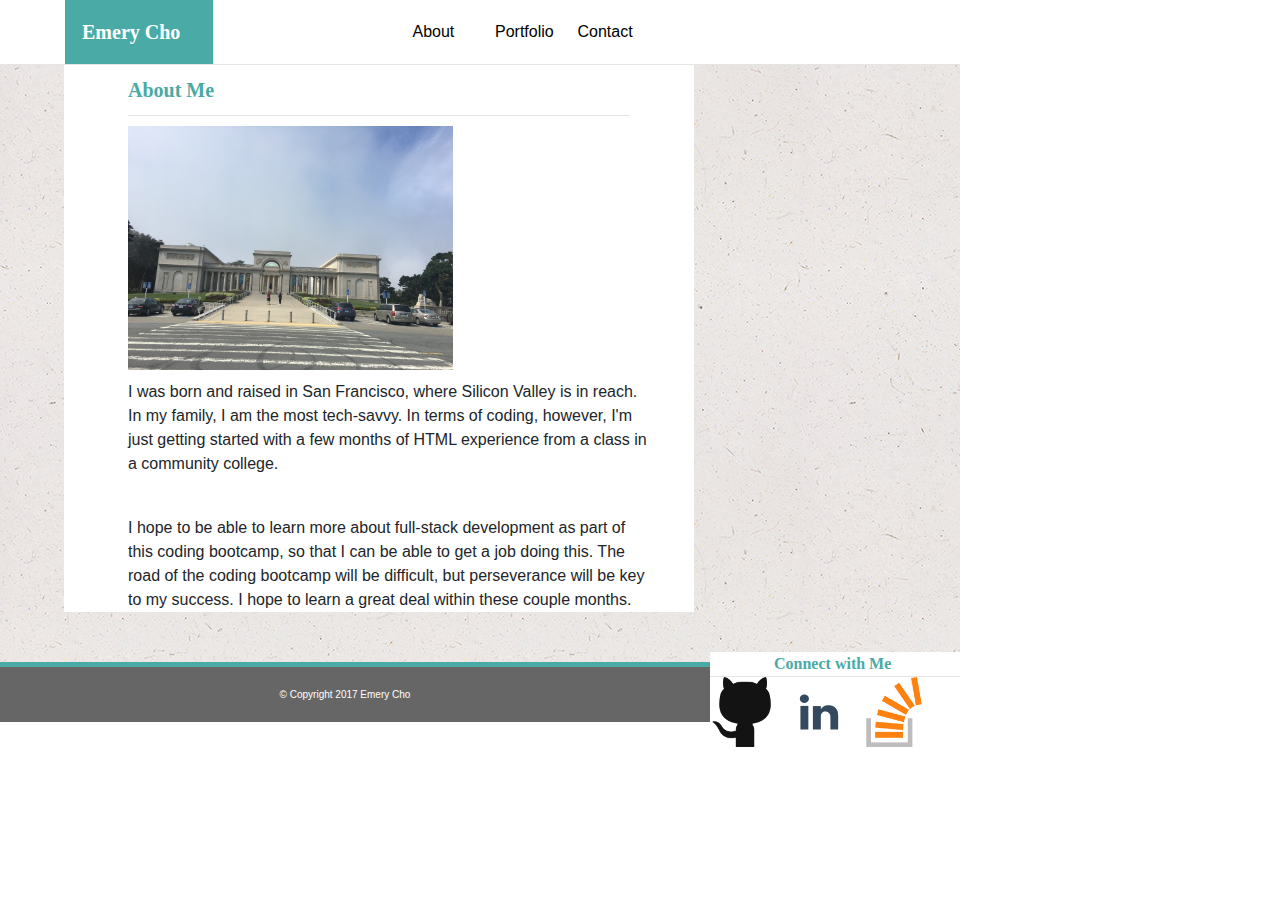
==== main/index.html @ 08521e45 "portfolio consolidation" ====
<!DOCTYPE html>
<html>
<head>
	<!-- <link rel="stylesheet" href="assets/css/reset.css"> -->
	<link rel="stylesheet" href="assets/css/bootstrap.css">
	<link rel="stylesheet" href="assets/css/style.css">
	<meta name="viewport" content="width=device-width, initial-scale=1.0">
	<title>About Emery</title>
</head>
<body>
	<header class="header">
		<div class="row">
			<div class="col-sm-5"><h1>Emery Cho</h1></div>
			<div class="col-sm-1"><a class="other" href="index.html">About</a></div>
			<div class="headerDivider1"></div>
			<div class="col-sm-1"><a class="other" href="portfolio.html">Portfolio</a></div>
			<div class="col-sm-1"><a class="other" href="contact.html">Contact</a></div>
		</div>
	</header>
	<!-- If p text is to wrap around the image, I haven't done that because I'm not sure how to do it --> 
	<!-- Navbar content not formatted in terms of font and position; also, no divider in between links; applies to all pages -->
	<!-- sizing according to media query incomplete; only the position of the 'connect with me' box is changeable; box size on main part of body of each page not completely sized according to window size; if needed, nav bar on heading on all pages also havn't been addressed for windows size changes -->
	<!-- image links in 'connect with me' not centered within the box -->
	<hr>
	<div class="body">
		<div class="about">
			<h2>About Me</h2>
			<hr class="about_hr">
			<img class="img_index" src="assets/images/IMG_5328.JPG" alt="Legion of Honor">

			<p>I was born and raised in San Francisco, where Silicon Valley is in reach. In my family, I am the most tech-savvy. In terms of coding, however, I'm just getting started with a few months of HTML experience from a class in a community college.</p>
			<p>I hope to be able to learn more about full-stack development as part of this coding bootcamp, so that I can be able to get a job doing this. The road of the coding bootcamp will be difficult, but perseverance will be key to my success. I hope to learn a great deal within these couple months.</p>
		</div>
		<!-- Text in footer not centered in height; applies to all pages -->
		<!-- No background color surround on the bottom of Connect with Me box; this and single comment immediately below also applies to other pages --> 
		<!-- "Connect with Me" hr and header hr not formatted correctly and social media images not centered-->

		<!-- Connect with Me box not to the right of the About Me box when window maximized -->

		<div class="connect">
			<h3>Connect with Me</h3>
			<hr>
			<a href="https://github.com/chochoe"><img class="social" src="assets/images/if_github_306201.png" alt="GitHub Profile"></a>
			<a href="https://www.linkedin.com/in/emery-cho-7951a746/"><img class="social" src="assets/images/if_LinkedIn_345413.png" alt="LinkedIn Profile"></a>
			<a href="https://stackoverflow.com/users/8679178/emery-cho"><img class="social " src="assets/images/Stack_Overflow-128.png" alt="Stack Overflow Profile"></a>
		</div>
	</div>
		<hr class="foot_hr"> <!-- placeholder -->
	<footer class="footer">
		<p class="p_foot">&copy; Copyright 2017 Emery Cho</p>
	</footer>
</body>
</html>
---- main/assets/css/style.css ----
.nav {
	width: 100%;
	float: left;
	margin: 0 0 2em 0;
	padding: 0;
	list-style: none;
}

.body {
	background-image: url("../images/ep_naturalwhite.png");
	border-top: : 0px;
	margin-left: 0px;
	padding-bottom: 10px;
}

.about {
	width: 630px;
	background: white;
	margin-left: 64px;
	padding-top: 10px;
}

.contact {
	width: 630px;
	background: white;
	margin-left: 64px;
	margin-top: 0px;
}

.portfolio {
	width: 630px;
	background: white;
	margin-left: 64px;
}

.connect {
	width: 250px;
	background: white;
	margin-left: 64px;
	float: right;
}

img {
	width: 650px;
}

.footer {
	background: #666666;
	color: white;
	padding: 20px;
	text-align: center;
	font-size: 10px;
	border-bottom: -5px;
}

h1 {
	font-family: 'Georgia', Times, Times New Roman, serif;
	background: #4aaaa5;
	color: white;
	font-size: 20px;
	padding: 17px;
	width: 148px;
	margin-left: 80px;
	float: left;
}

h2 {
	font-size: 20px;
	margin-bottom: 10px;
}

h3 {
	font-size: 16px;
}

h2, h3 {
	margin-left: 64px;
	color: #4aaaa5;
	font-family: 'Georgia', Times, Times New Roman, serif;
}

.other {
		font-family: 'Arial', 'Helvetica Neue', Helvetica, sans-serif;
		text-decoration: none;
}

p {
	margin-left: 64px;
	width: 522px;
	margin-bottom: 40px;
	font-family: 'Arial', 'Helvetica Neue', Helvetica, sans-serif;

}

a {
	color: black;
}

html {
	width: 960px;
	border: 0;
}

.foot_hr {
	color: #4aaaa5;
	background-color: #4aaaa5;
	height: 5px;
	margin: 0;
	border: 0;
}

.rotate180 {
	transform: rotate(180deg);
}

.social {
	width: 70px;
	border-right: 10px;
}

textarea {
	width: 540px;
}

nav.horizontal li {
	display: block;
	float: left;
	padding: 0 10px;
}

nav.horizontal {
	margin: 0;
	padding: 0;
}

form {
	padding-left: 20px;
}

.img_index {
	width: 325px;
	margin-left: 64px;
	margin-bottom: 10px
}

.about_hr {
	margin-left: 64px;
	margin-right: 64px;
	margin-bottom: 10px;
}

.port {
	width: 325px;
	margin-left: 64px;
}

hr {
	margin-bottom: 0;
	color: gray;
}

.p_foot {
	margin-bottom: 0;
}

.headerDivider1 {
	border-left: 1px solid: gray; 
	width: 1px;
	height: 17px;
	position: absolute;
}

@media screen and (max-width: 980px) {

}

@media screen and (max-width: 768px) {
	.connect {
		width: 250px;
		background: white;
		margin-left: 64px;
		float: left;
	}

	.body {
		background-image: url("../images/ep_naturalwhite.png");
		border-top: : 0px;
		margin-left: 0px;
		padding-bottom: 10px;
		height: 110%;
	}

}

@media screen and (max-width: 640px) {
	header {
		position: static;
	}

	.connect {
		width: 250px;
		background: white;
		margin-left: 64px;
		float: left;
	}

	.body {
		background-image: url("../images/ep_naturalwhite.png");
		border-top: : 0px;
		margin-left: 0px;
		padding-bottom: 10px;
	}

}

input {

}

.col-sm-5 {
	padding-right: 0px;
}
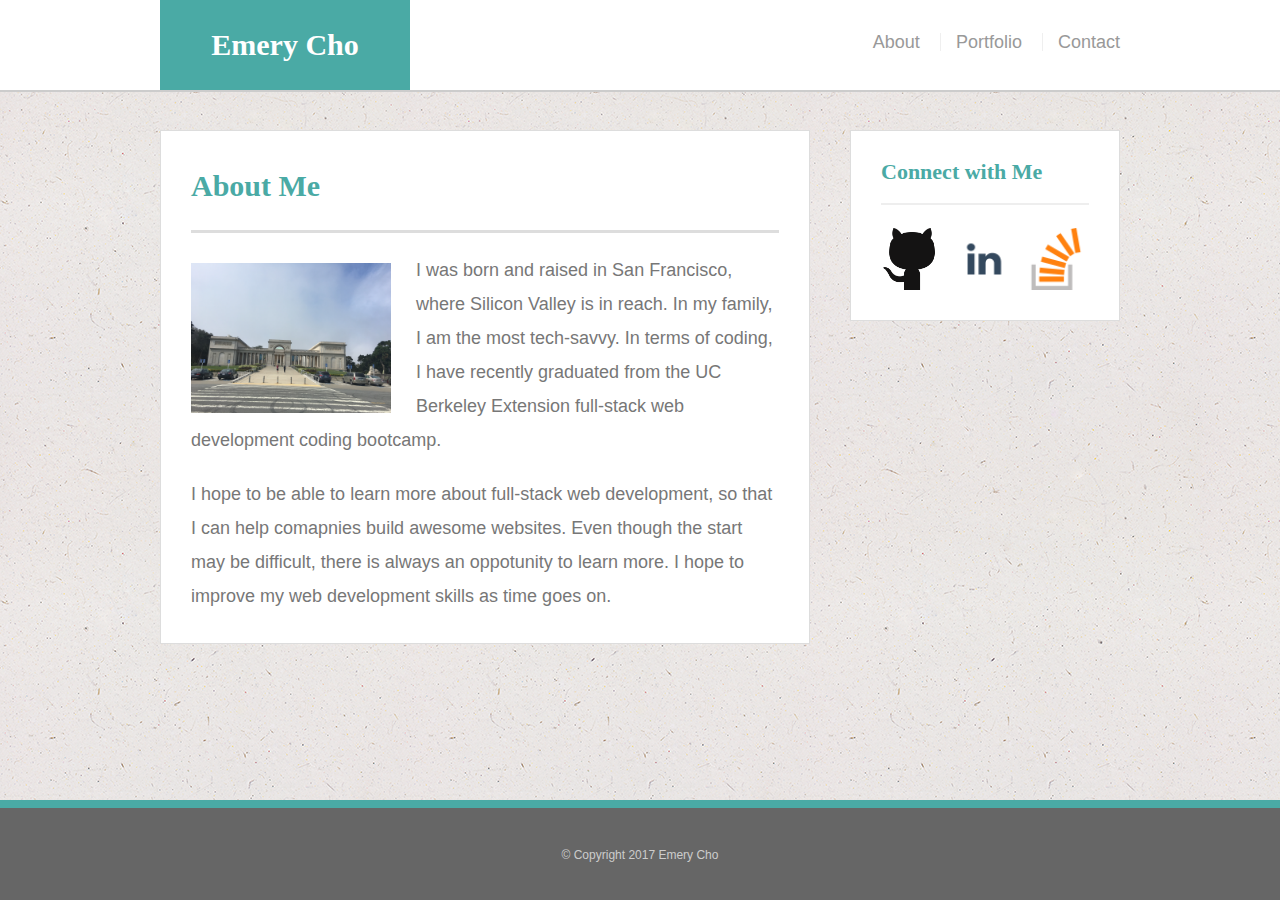
==== commit 0dd774c4: "completed minimal portfolio site" ====
--- a/main/index.html
+++ b/main/index.html
@@ -1,53 +1,60 @@
 <!DOCTYPE html>
-<html>
+<html lang="en-us">
 <head>
-	<!-- <link rel="stylesheet" href="assets/css/reset.css"> -->
-	<link rel="stylesheet" href="assets/css/bootstrap.css">
+	<meta charset="UTF-8">
+	<title>About | Emery</title>
+	<link rel="stylesheet" href="assets/css/reset.css">
 	<link rel="stylesheet" href="assets/css/style.css">
-	<meta name="viewport" content="width=device-width, initial-scale=1.0">
-	<title>About Emery</title>
 </head>
+
 <body>
-	<header class="header">
-		<div class="row">
-			<div class="col-sm-5"><h1>Emery Cho</h1></div>
-			<div class="col-sm-1"><a class="other" href="index.html">About</a></div>
-			<div class="headerDivider1"></div>
-			<div class="col-sm-1"><a class="other" href="portfolio.html">Portfolio</a></div>
-			<div class="col-sm-1"><a class="other" href="contact.html">Contact</a></div>
-		</div>
-	</header>
-	<!-- If p text is to wrap around the image, I haven't done that because I'm not sure how to do it --> 
-	<!-- Navbar content not formatted in terms of font and position; also, no divider in between links; applies to all pages -->
-	<!-- sizing according to media query incomplete; only the position of the 'connect with me' box is changeable; box size on main part of body of each page not completely sized according to window size; if needed, nav bar on heading on all pages also havn't been addressed for windows size changes -->
-	<!-- image links in 'connect with me' not centered within the box -->
-	<hr>
-	<div class="body">
-		<div class="about">
-			<h2>About Me</h2>
-			<hr class="about_hr">
-			<img class="img_index" src="assets/images/IMG_5328.JPG" alt="Legion of Honor">
 
-			<p>I was born and raised in San Francisco, where Silicon Valley is in reach. In my family, I am the most tech-savvy. In terms of coding, however, I'm just getting started with a few months of HTML experience from a class in a community college.</p>
-			<p>I hope to be able to learn more about full-stack development as part of this coding bootcamp, so that I can be able to get a job doing this. The road of the coding bootcamp will be difficult, but perseverance will be key to my success. I hope to learn a great deal within these couple months.</p>
-		</div>
-		<!-- Text in footer not centered in height; applies to all pages -->
-		<!-- No background color surround on the bottom of Connect with Me box; this and single comment immediately below also applies to other pages --> 
-		<!-- "Connect with Me" hr and header hr not formatted correctly and social media images not centered-->
+<div class="wrapper">
 
-		<!-- Connect with Me box not to the right of the About Me box when window maximized -->
+  <header id="masthead">
+    <div class="container">
+      <a href="index.html" id="logo">Emery Cho</a>
+      <nav>
+        <ul>
+          <li><a href="index.html">About</a></li>
+          <li><a href="portfolio.html">Portfolio</a></li>
+          <li><a href="contact.html">Contact</a></li>
+        </ul>
+      </nav>
+    </div>
+  </header>
 
-		<div class="connect">
-			<h3>Connect with Me</h3>
-			<hr>
-			<a href="https://github.com/chochoe"><img class="social" src="assets/images/if_github_306201.png" alt="GitHub Profile"></a>
-			<a href="https://www.linkedin.com/in/emery-cho-7951a746/"><img class="social" src="assets/images/if_LinkedIn_345413.png" alt="LinkedIn Profile"></a>
-			<a href="https://stackoverflow.com/users/8679178/emery-cho"><img class="social " src="assets/images/Stack_Overflow-128.png" alt="Stack Overflow Profile"></a>
-		</div>
-	</div>
-		<hr class="foot_hr"> <!-- placeholder -->
-	<footer class="footer">
-		<p class="p_foot">&copy; Copyright 2017 Emery Cho</p>
-	</footer>
+  <main class="container">
+    <section class="main-section">
+      <h1>About Me</h1>
+
+      <img src="assets/images/IMG_5328.JPG" class="auth-image" alt="Legion of Honor">
+
+      <p>I was born and raised in San Francisco, where Silicon Valley is in reach. In my family, I am the most tech-savvy. In terms of coding, I have recently graduated from the UC Berkeley Extension full-stack web development coding bootcamp.</p>
+
+      <p>I hope to be able to learn more about full-stack web development, so that I can help comapnies build awesome websites. Even though the start may be difficult, there is always an oppotunity to learn more. I hope to improve my web development skills as time goes on.</p>
+
+    </section>
+
+    <section class="sidebar">
+      <div id="connect">
+        <h2>Connect with Me</h2>
+
+        <ul>
+          <li><a href="https://github.com/chochoe"><img class="social" src="assets/images/if_github_306201.png" alt="GitHub Profile"></a></li>
+          <li><a href="https://www.linkedin.com/in/emery-cho/"><img class="social" src="assets/images/if_LinkedIn_345413.png" alt="LinkedIn Profile"></a></li>
+          <li><a href="https://stackoverflow.com/users/8679178/emery-cho"><img class="social " src="assets/images/Stack_Overflow-128.png" alt="Stack Overflow Profile"></a></li>
+        </ul>   
+      </div>
+    </section>
+  </main>
+  <div class="push"></div>
+</div>
+
+  <footer>
+    <div class="container">
+      &copy; Copyright 2017 Emery Cho
+    </div>
+  </footer>
 </body>
 </html>--- a/main/assets/css/style.css
+++ b/main/assets/css/style.css
@@ -1,222 +1,488 @@
-.nav {
-	width: 100%;
-	float: left;
-	margin: 0 0 2em 0;
-	padding: 0;
-	list-style: none;
-}
-
-.body {
-	background-image: url("../images/ep_naturalwhite.png");
-	border-top: : 0px;
-	margin-left: 0px;
-	padding-bottom: 10px;
-}
-
-.about {
-	width: 630px;
-	background: white;
-	margin-left: 64px;
-	padding-top: 10px;
-}
-
-.contact {
-	width: 630px;
-	background: white;
-	margin-left: 64px;
-	margin-top: 0px;
-}
-
-.portfolio {
-	width: 630px;
-	background: white;
-	margin-left: 64px;
-}
-
-.connect {
-	width: 250px;
-	background: white;
-	margin-left: 64px;
-	float: right;
-}
-
-img {
-	width: 650px;
-}
-
-.footer {
-	background: #666666;
-	color: white;
-	padding: 20px;
-	text-align: center;
-	font-size: 10px;
-	border-bottom: -5px;
+@import url("reset.css");
+
+body {
+  font-family: Arial, "Helvetica Neue", Helvetica, sans-serif;
+
+  /* Typography */
+  font-size: 18px;
+  line-height: 34px;
+  color: #777;
+
+  /* Visual */
+  background: url("../images/ep_naturalwhite.png");
+}
+
+* {
+  /* Box-model */
+  box-sizing: border-box;
+
+  /* Positioning */
+  margin: 0;
+}
+
+html,
+body {
+  height: 100%;
+}
+
+/* general */
+
+.wrapper {
+  height: auto !important;
+  height: 100%;
+
+  /* Box-model */
+  min-height: 100%;
+
+  /* Positioning */
+  margin: 0 auto -100px;
+}
+
+.container {
+  /* Box-model */
+  width: 100%;
+  max-width: 960px;
+
+  /* Positioning */
+  margin: 0 auto;
+  clear: both;
+}
+
+h1,
+h2,
+h3,
+p {
+  margin-bottom: 20px;
+}
+
+p:last-child {
+  margin-bottom: 0;
+}
+
+h1,
+h2,
+h3 {
+  /* Typography */
+  font-family: Georgia, Times, "Times New Roman", serif;
+  font-weight: 700;
+  color: #4aaaa5;
 }
 
 h1 {
-	font-family: 'Georgia', Times, Times New Roman, serif;
-	background: #4aaaa5;
-	color: white;
-	font-size: 20px;
-	padding: 17px;
-	width: 148px;
-	margin-left: 80px;
-	float: left;
-}
-
-h2 {
-	font-size: 20px;
-	margin-bottom: 10px;
-}
-
+  /* Box-model */
+  padding-bottom: 20px;
+
+  /* Typography */
+  font-size: 30px;
+  line-height: 49px;
+
+  /* Visual */
+  border-bottom: 3px solid #ddd;
+}
+
+h2,
 h3 {
-	font-size: 16px;
-}
-
-h2, h3 {
-	margin-left: 64px;
-	color: #4aaaa5;
-	font-family: 'Georgia', Times, Times New Roman, serif;
-}
-
-.other {
-		font-family: 'Arial', 'Helvetica Neue', Helvetica, sans-serif;
-		text-decoration: none;
-}
-
-p {
-	margin-left: 64px;
-	width: 522px;
-	margin-bottom: 40px;
-	font-family: 'Arial', 'Helvetica Neue', Helvetica, sans-serif;
-
-}
-
-a {
-	color: black;
-}
-
-html {
-	width: 960px;
-	border: 0;
-}
-
-.foot_hr {
-	color: #4aaaa5;
-	background-color: #4aaaa5;
-	height: 5px;
-	margin: 0;
-	border: 0;
-}
-
-.rotate180 {
-	transform: rotate(180deg);
-}
-
-.social {
-	width: 70px;
-	border-right: 10px;
-}
-
+  font-size: 22px;
+}
+
+/* header */
+
+#masthead {
+  position: fixed;
+  z-index: 99;
+
+  /* Box-model */
+  width: 100%;
+
+  /* Positioning */
+  margin: 0 0 30px;
+  overflow: auto;
+
+  /* Typography */
+  color: #fff;
+  background: #fff;
+
+  /* Visual */
+  border-bottom: 2px solid #ccc;
+}
+
+#logo {
+  float: left;
+
+  /* Box-model */
+  width: 250px;
+  height: 90px;
+
+  /* Typography */
+  font-family: Georgia, Times, "Times New Roman", serif;
+  font-size: 30px;
+  font-weight: 700;
+  line-height: 90px;
+  color: #fff;
+  text-align: center;
+  text-decoration: none;
+
+  /* Visual */
+  background: #4aaaa5;
+}
+
+nav {
+  /* Box-model */
+  float: right;
+
+  /* Positioning */
+  margin-top: 25px;
+}
+
+nav li {
+  display: inline-block;
+
+  /* Box-model */
+  padding-left: 15px;
+
+  /* Positioning */
+  margin-left: 15px;
+
+  /* Typography */
+  line-height: 18px;
+
+  /* Visual */
+  border-left: 1px solid #efefef;
+}
+
+nav a {
+  /* Typography */
+  color: #999;
+  text-decoration: none;
+}
+
+nav a:hover {
+  color: #666;
+}
+
+nav li:first-child {
+  /* Box-model */
+  padding-left: 0;
+
+  /* Positioning */
+  margin-left: 0;
+
+  /* Visual */
+  border-left: 0 none;
+}
+
+/* footer */
+
+footer,
+.push {
+  height: 100px;
+}
+
+footer {
+  /* Box-model */
+  padding: 30px 0;
+
+  /* Positioning */
+  clear: both;
+  font-size: 12px;
+
+  /* Typography */
+  color: #ccc;
+  text-align: center;
+
+  /* Visual */
+  background: #666;
+  border-top: 8px solid #4aaaa5;
+}
+
+/* sidebar */
+
+.sidebar {
+  float: right;
+  width: 100%;
+  max-width: 270px;
+
+  /* Box-model */
+  padding: 30px;
+
+  /* Positioning */
+  margin-bottom: 20px;
+  background: #fff;
+
+  /* Visual */
+  border: 1px solid #ddd;
+}
+
+h3,
+.sidebar h2 {
+  /* Box-model */
+  padding-bottom: 20px;
+
+  /* Positioning */
+  margin-bottom: 15px;
+
+  /* Typography */
+  line-height: 22px;
+
+  /* Visual */
+  border-bottom: 2px solid #eee;
+}
+
+.sidebar li {
+  /* Box-model */
+  float: left;
+  width: 62px;
+  height: 62px;
+
+  /* Positioning */
+  margin-top: 8px;
+  margin-right: 10px;
+}
+
+.sidebar img {
+  max-width: 100%;
+}
+
+.sidebar li:last-child {
+  margin-right: 0;
+}
+
+/* main */
+
+main {
+  padding-top: 130px;
+}
+
+.main-section {
+  float: left;
+  width: 100%;
+  max-width: 650px;
+
+  /* Box-model */
+  padding: 30px;
+
+  /* Positioning */
+  margin: 0 0 40px;
+  background: #fff;
+
+  /* Visual */
+  border: 1px solid #ddd;
+}
+
+/* portfolio page */
+
+.work {
+  /* Positioning */
+  position: relative;
+  float: left;
+
+  /* Box-model */
+  width: 274px;
+  margin: 20px 0 25px;
+  overflow: auto;
+}
+
+.work:nth-child(even) {
+  margin-right: 40px;
+}
+
+.work img {
+  /* Box-model */
+  width: 100%;
+
+  /* Visual */
+  border: 0 none;
+
+  /* Misc */
+  opacity: 0.8;
+}
+
+.work h3 {
+  /* Positioning */
+  position: absolute;
+  bottom: 20px;
+  width: 100%;
+
+  /* Box-model */
+  padding: 15px;
+  margin-bottom: 0;
+  font-weight: 300;
+  line-height: 30px;
+
+  /* Typography */
+
+  color: #fff;
+  text-align: center;
+  background: #4aaaa5;
+
+  /* Visual */
+  border-bottom: 0;
+}
+
+.auth-image {
+  float: left;
+
+  /* Box-model */
+  width: 200px;
+  height: auto;
+  margin-top: 10px;
+
+  /* Positioning */
+  margin-right: 25px;
+}
+
+/* contact page */
+
+#contact-form ul {
+  margin-bottom: 20px;
+}
+
+#contact-form li {
+  margin-bottom: 10px;
+}
+
+label,
+input[type=text],
+input[type=email],
 textarea {
-	width: 540px;
-}
-
-nav.horizontal li {
-	display: block;
-	float: left;
-	padding: 0 10px;
-}
-
-nav.horizontal {
-	margin: 0;
-	padding: 0;
-}
-
-form {
-	padding-left: 20px;
-}
-
-.img_index {
-	width: 325px;
-	margin-left: 64px;
-	margin-bottom: 10px
-}
-
-.about_hr {
-	margin-left: 64px;
-	margin-right: 64px;
-	margin-bottom: 10px;
-}
-
-.port {
-	width: 325px;
-	margin-left: 64px;
-}
-
-hr {
-	margin-bottom: 0;
-	color: gray;
-}
-
-.p_foot {
-	margin-bottom: 0;
-}
-
-.headerDivider1 {
-	border-left: 1px solid: gray; 
-	width: 1px;
-	height: 17px;
-	position: absolute;
-}
-
-@media screen and (max-width: 980px) {
-
-}
-
-@media screen and (max-width: 768px) {
-	.connect {
-		width: 250px;
-		background: white;
-		margin-left: 64px;
-		float: left;
-	}
-
-	.body {
-		background-image: url("../images/ep_naturalwhite.png");
-		border-top: : 0px;
-		margin-left: 0px;
-		padding-bottom: 10px;
-		height: 110%;
-	}
-
-}
-
-@media screen and (max-width: 640px) {
-	header {
-		position: static;
-	}
-
-	.connect {
-		width: 250px;
-		background: white;
-		margin-left: 64px;
-		float: left;
-	}
-
-	.body {
-		background-image: url("../images/ep_naturalwhite.png");
-		border-top: : 0px;
-		margin-left: 0px;
-		padding-bottom: 10px;
-	}
-
-}
-
-input {
-
-}
-
-.col-sm-5 {
-	padding-right: 0px;
-}+  /* Box-model */
+  display: block;
+  width: 100%;
+}
+
+input[type=text],
+input[type=email],
+textarea {
+  /* Box-model */
+  height: 35px;
+  padding: 0 10px;
+
+  /* Typography */
+  font-size: 14px;
+
+  /* Visual */
+  border: 1px solid #ddd;
+}
+
+textarea {
+  height: 200px;
+}
+
+input[type=submit] {
+  /* Box-model */
+  padding: 10px 30px;
+  font-size: 18px;
+
+  /* Typography */
+  color: #fff;
+
+  /* Misc */
+  cursor: pointer;
+  background: #4aaaa5;
+
+  /* Visual */
+  border: 0 none;
+}
+
+@media only screen and (max-width: 980px) {
+  .container {
+    max-width: 768px;
+
+    /* Box-model */
+    padding: 0 20px;
+  }
+
+  main.container {
+    padding-top: 130px;
+  }
+
+  .main-section {
+    max-width: 420px;
+  }
+
+  .work {
+    width: 100%;
+  }
+
+  .auth-image {
+    width: 100%;
+    margin-bottom: 20px;
+  }
+}
+
+@media only screen and (max-width: 768px) {
+  .main-section,
+  .sidebar {
+    max-width: 100%;
+  }
+
+  main {
+    overflow: auto;
+  }
+
+  .work {
+    /* Box-model */
+    width: 47%;
+
+    /* Positioning */
+    margin-bottom: 10px;
+  }
+
+  .work:nth-child(even) {
+    margin-right: 0;
+  }
+
+  .work:nth-child(odd) {
+    float: right;
+  }
+
+  .auth-image {
+    width: 50%;
+  }
+
+  .sidebar {
+    margin-bottom: 40px;
+  }
+}
+
+@media only screen and (max-width: 640px) {
+  #masthead {
+    /* Positioning */
+    position: static;
+    margin-bottom: 20px;
+  }
+
+  header .container {
+    padding: 0;
+  }
+
+  main.container {
+    padding-top: 0;
+  }
+
+  #logo,
+  .work,
+  .auth-image {
+    width: 100%;
+  }
+
+  nav {
+    /* Box-model */
+    width: 100%;
+
+    /* Positioning */
+    margin: 15px 0;
+
+    /* Typography */
+    text-align: center;
+  }
+
+  nav a {
+    /* Box-model */
+    width: 30%;
+    padding-left: 0;
+
+    /* Positioning */
+    margin-left: 0;
+  }
+}
